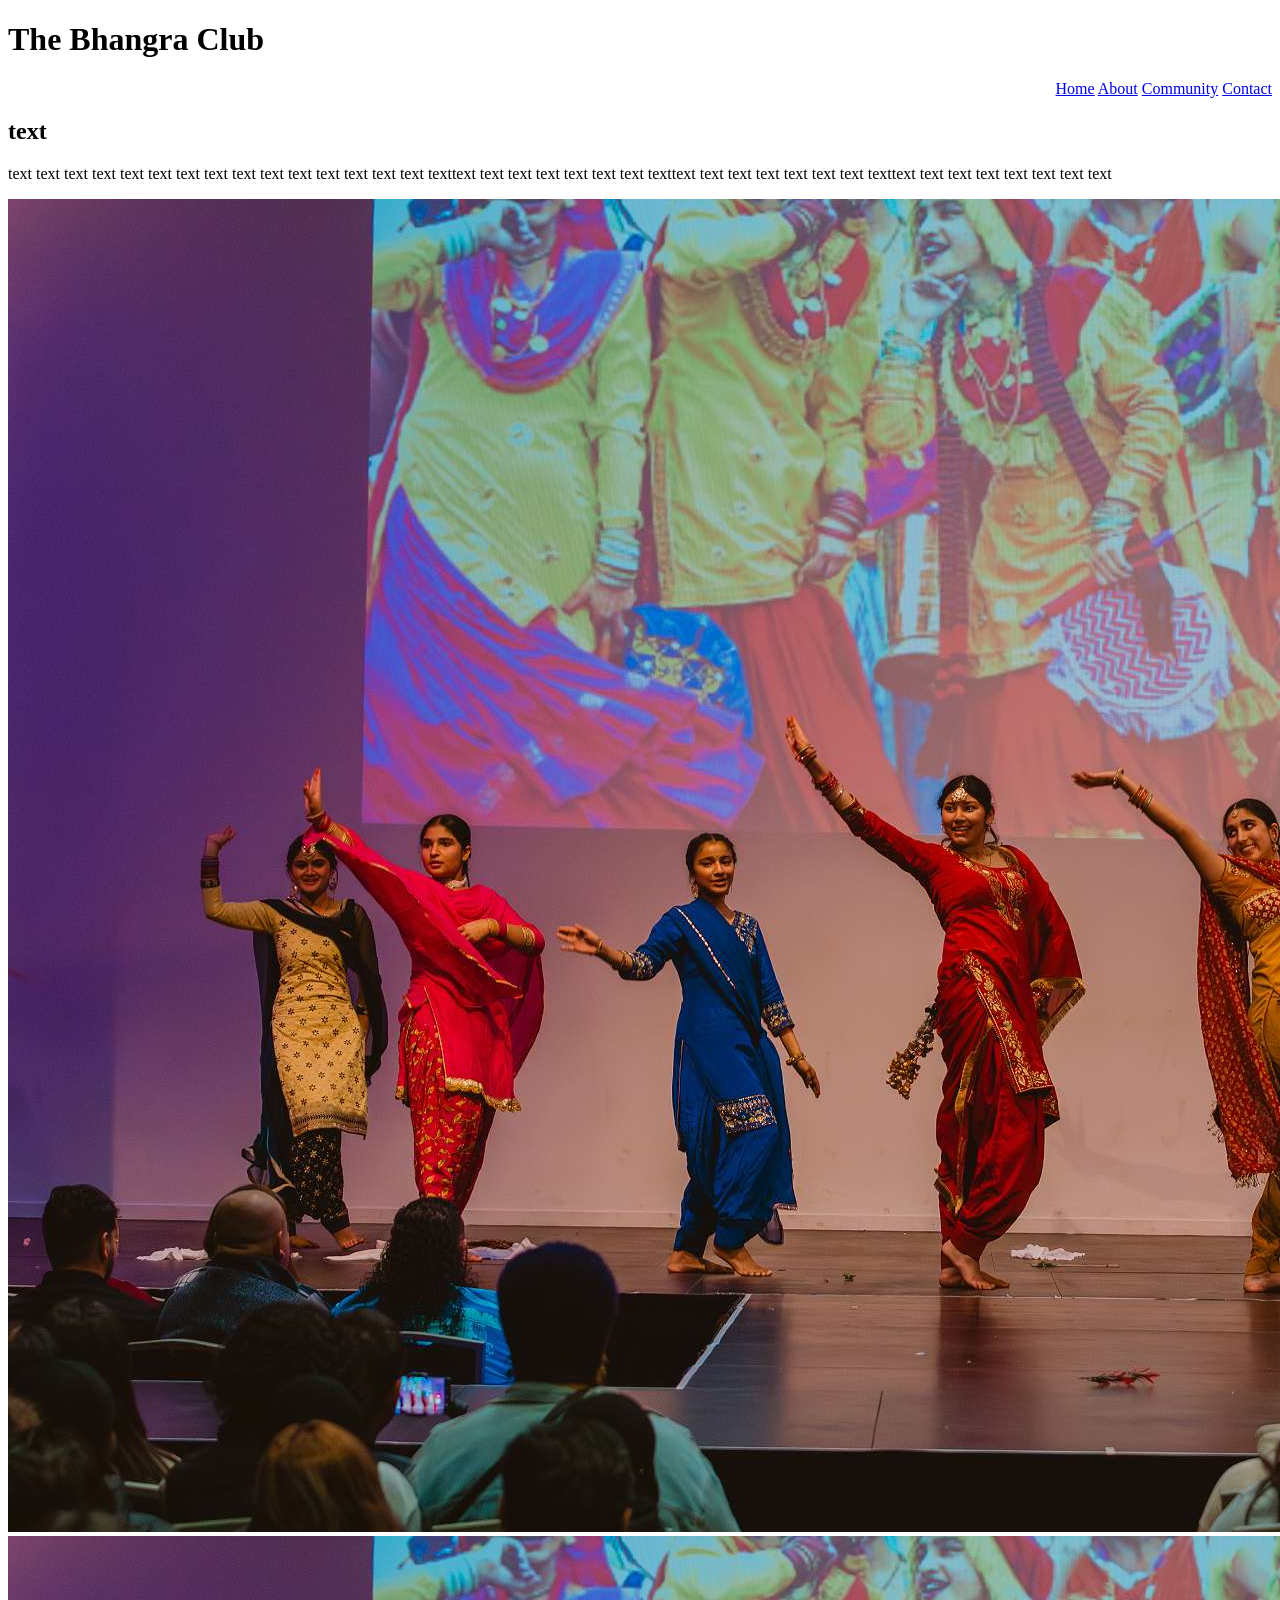
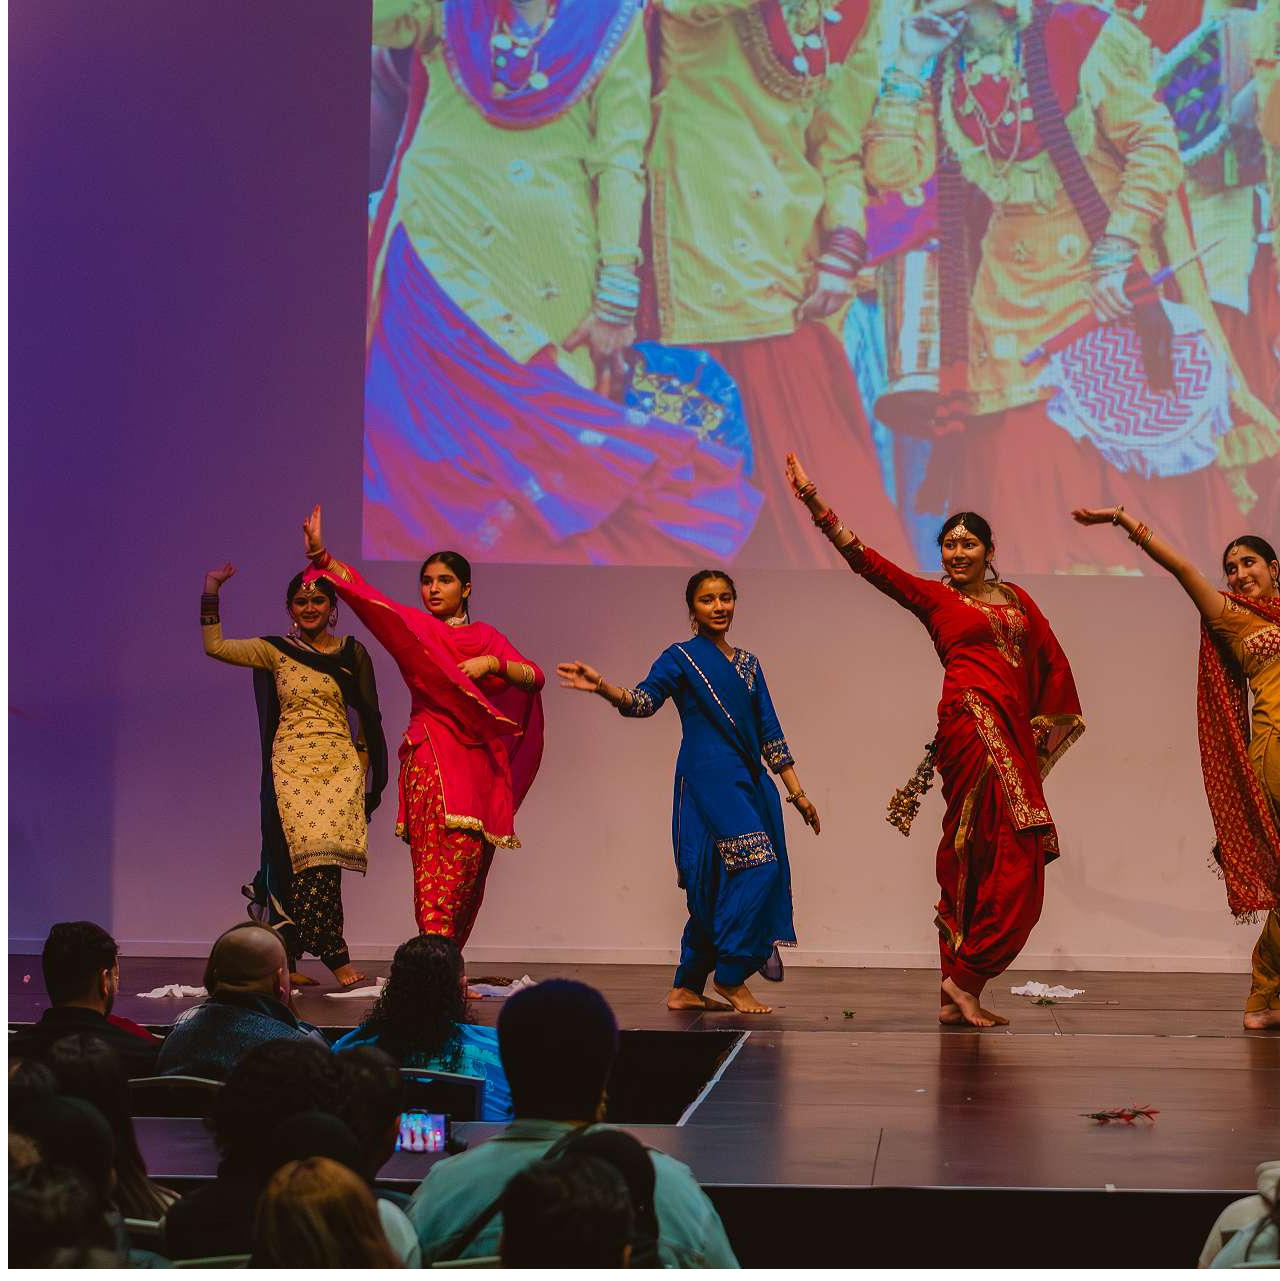
==== about.html @ 9d8ad813 "added two images on about page" ====
<!DOCTYPE html>
<html lang="en">
<head>
<title> About </title>
<link rel="stylesheet" href= "style.css">
</head>
<body>
    <div class="title">
        <h1>The Bhangra Club</h1>
    </div>
    
    <div class="navbar">
    <ul>
    <a href= "index.html">Home</a>
    <a href= "about.html">About</a>
    <a href= "community.html">Community</a>
    <a href= "contact.html">Contact</a>
    </ul>
     </div>
    </body>
    
    <div class="heading">
        <h2> text </h2>
    </div>
    
    <div class="text">
    <p> text text text text text text text text
        text text text text text text text texttext text text text text text text texttext text text text text text text texttext text text text text text text text
    </p>
    
    </div>

    <div class="container">
        <img src="images/danceydancy.jpg" alt="picture of dance">
        <img src="images/danceydancy.jpg" alt="picture of dance">
            </div>


</html>
---- style.css ----
.navbar{
    text-align:right;
  }
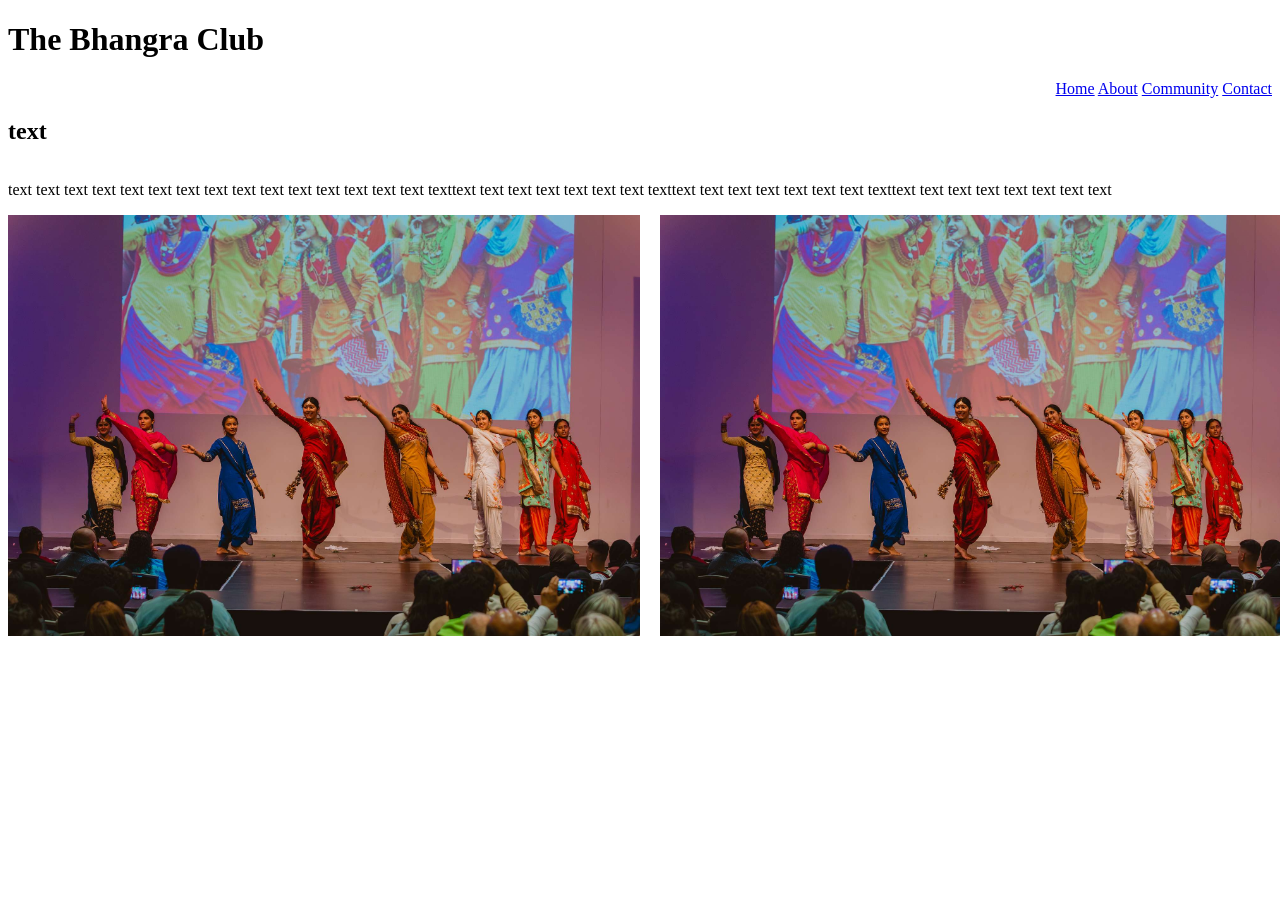
==== commit 284ec78c: "Used flexbox to correct images" ====
--- a/about.html
+++ b/about.html
@@ -30,7 +30,7 @@
     
     </div>
 
-    <div class="container">
+    <div class="text">
         <img src="images/danceydancy.jpg" alt="picture of dance">
         <img src="images/danceydancy.jpg" alt="picture of dance">
             </div>
--- a/style.css
+++ b/style.css
@@ -3,3 +3,13 @@
     text-align:right;
   }
 
+  .text {
+    display: flex;
+    flex-direction: row ;
+    gap: 20px;
+  
+}
+
+.text img{
+  width: 50%;
+}
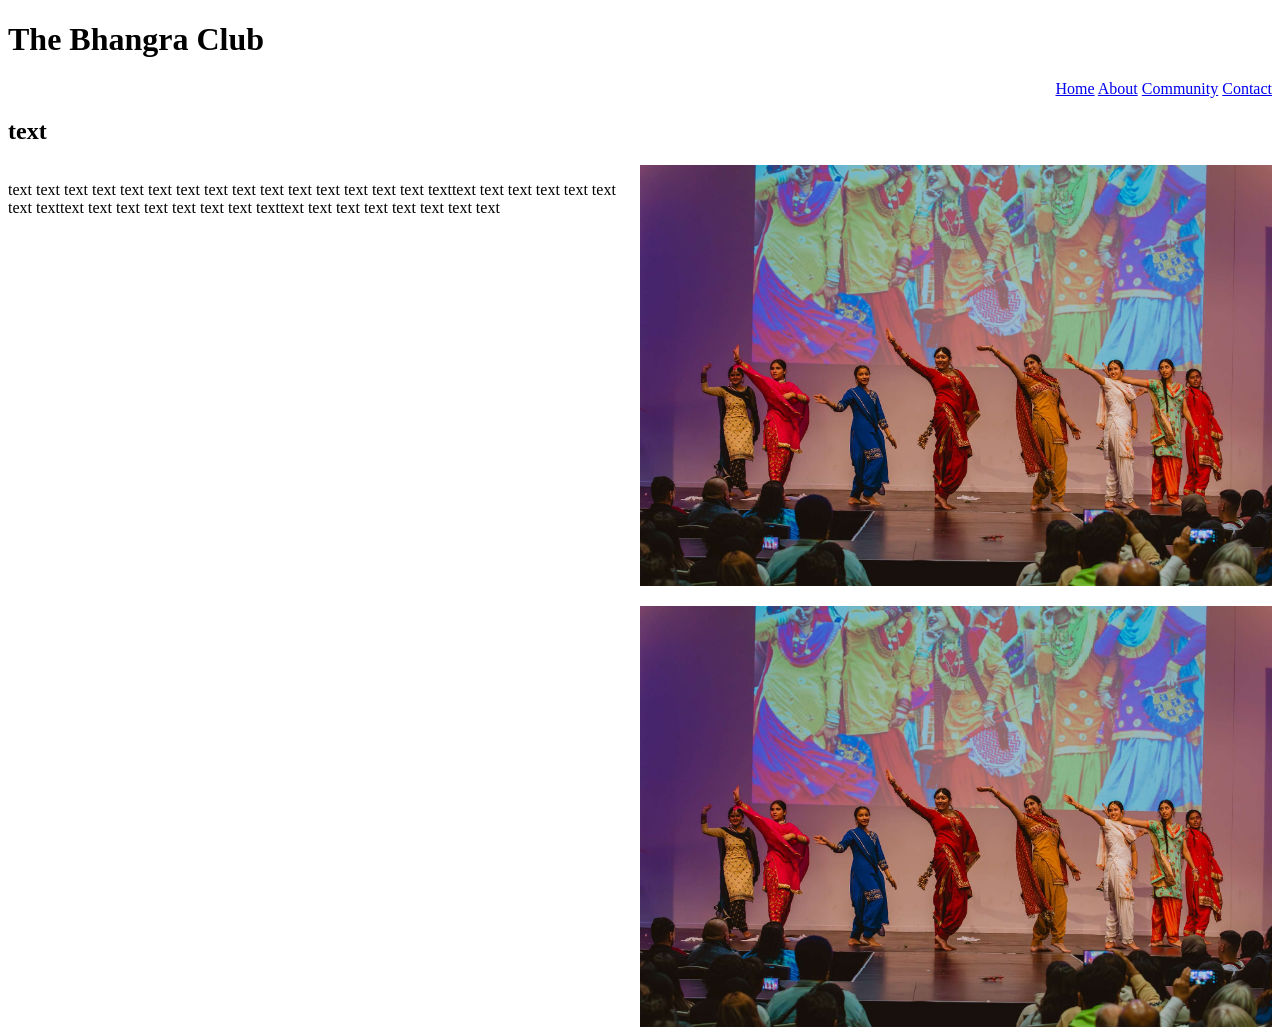
==== commit a12cb5f5: "flexbox done" ====
--- a/about.html
+++ b/about.html
@@ -23,16 +23,17 @@
         <h2> text </h2>
     </div>
     
-    <div class="text">
+    <div class="container-about">
     <p> text text text text text text text text
         text text text text text text text texttext text text text text text text texttext text text text text text text texttext text text text text text text text
     </p>
-    
-    </div>
 
-    <div class="text">
-        <img src="images/danceydancy.jpg" alt="picture of dance">
-        <img src="images/danceydancy.jpg" alt="picture of dance">
+        <div class="about-images">
+            <img src="images/danceydancy.jpg" alt="picture of dance">
+            <img src="images/danceydancy.jpg" alt="picture of dance">
+
+        </div>
+        
             </div>
 
 
--- a/style.css
+++ b/style.css
@@ -12,4 +12,22 @@
 
 .text img{
   width: 50%;
+}
+
+
+.container-about {
+  display: flex;
+  flex-direction: row;
+  gap: 20px;
+
+}
+
+.about-images {
+
+  display: flex;
+  flex-direction: column;
+
+  width: 50%;
+  gap: 20px;
+
 }
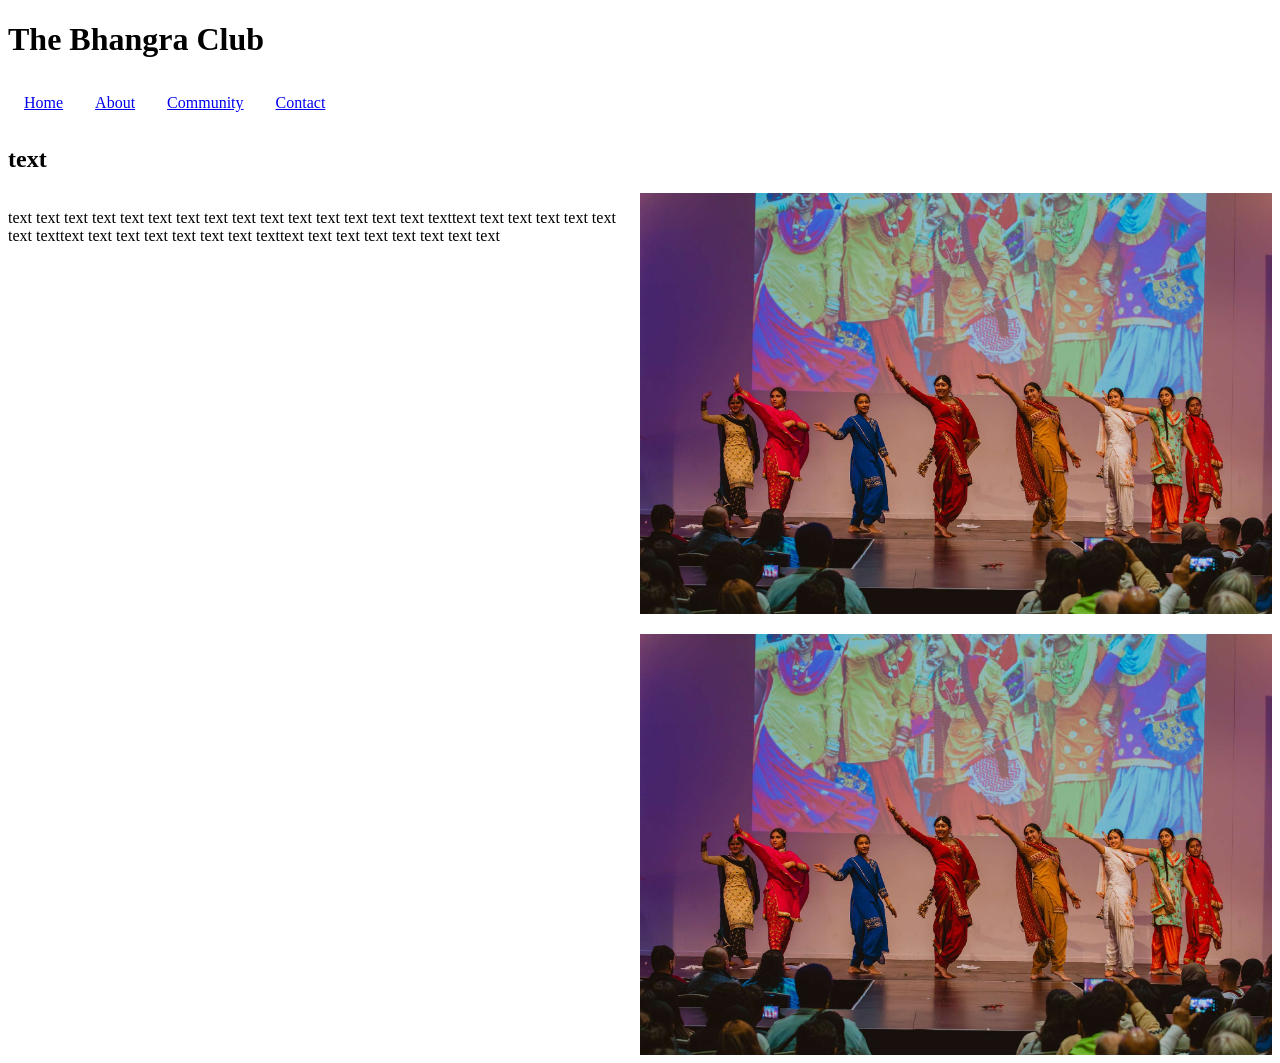
==== commit ccafe3b6: "fixed code for validation" ====
--- a/about.html
+++ b/about.html
@@ -11,13 +11,12 @@
     
     <div class="navbar">
     <ul>
-    <a href= "index.html">Home</a>
-    <a href= "about.html">About</a>
-    <a href= "community.html">Community</a>
-    <a href= "contact.html">Contact</a>
+        <li><a href= "index.html">Home</a></li>
+        <li><a href= "about.html">About</a></li>
+        <li><a href= "community.html">Community</a></li>
+        <li><a href= "contact.html">Contact</a></li>
     </ul>
      </div>
-    </body>
     
     <div class="heading">
         <h2> text </h2>
@@ -36,5 +35,6 @@
         
             </div>
 
+</body>
 
 </html>
--- a/style.css
+++ b/style.css
@@ -30,4 +30,29 @@
   width: 50%;
   gap: 20px;
 
-}+}
+
+
+.sign-up {
+  display: flex;
+  justify-content: center;
+  align-items: center;
+}
+
+
+.navbar ul {
+  list-style-type: none;
+  margin: 0;
+  padding: 0;
+  overflow: hidden;
+}
+
+.navbar li {
+  float: left;
+}
+
+.navbar li a {
+  display: block;
+  text-align: center;
+  padding: 14px 16px;
+}
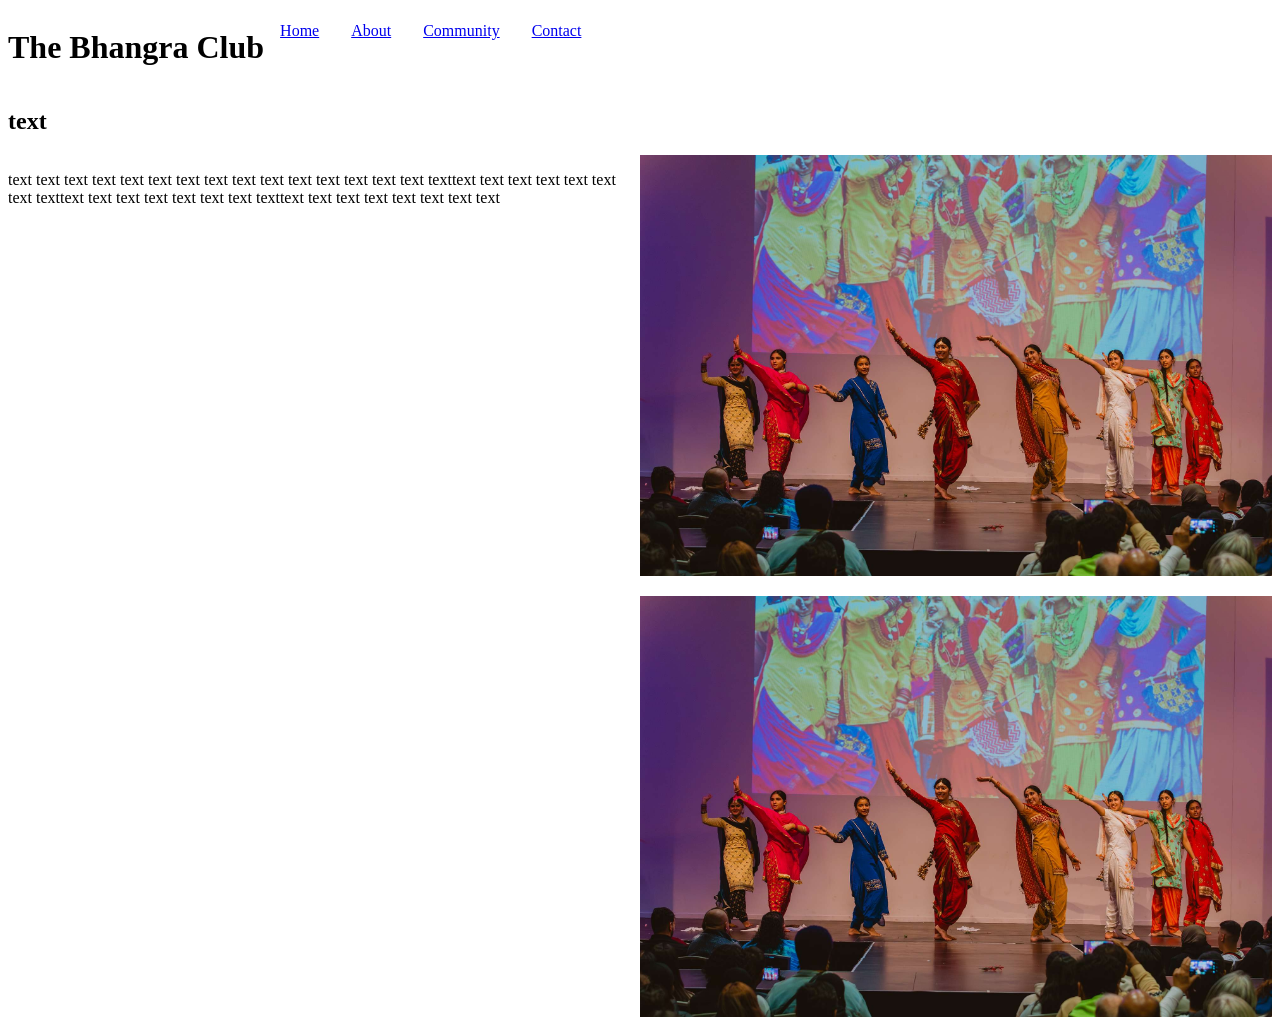
==== commit 2f4e3119: "added code to navbar" ====
--- a/about.html
+++ b/about.html
@@ -5,12 +5,10 @@
 <link rel="stylesheet" href= "style.css">
 </head>
 <body>
-    <div class="title">
-        <h1>The Bhangra Club</h1>
-    </div>
-    
+
     <div class="navbar">
     <ul>
+        <li><h1>The Bhangra Club</h1></li>
         <li><a href= "index.html">Home</a></li>
         <li><a href= "about.html">About</a></li>
         <li><a href= "community.html">Community</a></li>
--- a/style.css
+++ b/style.css
@@ -53,6 +53,9 @@
 
 .navbar li a {
   display: block;
-  text-align: center;
+  text-align: right;
   padding: 14px 16px;
 }
+
+
+
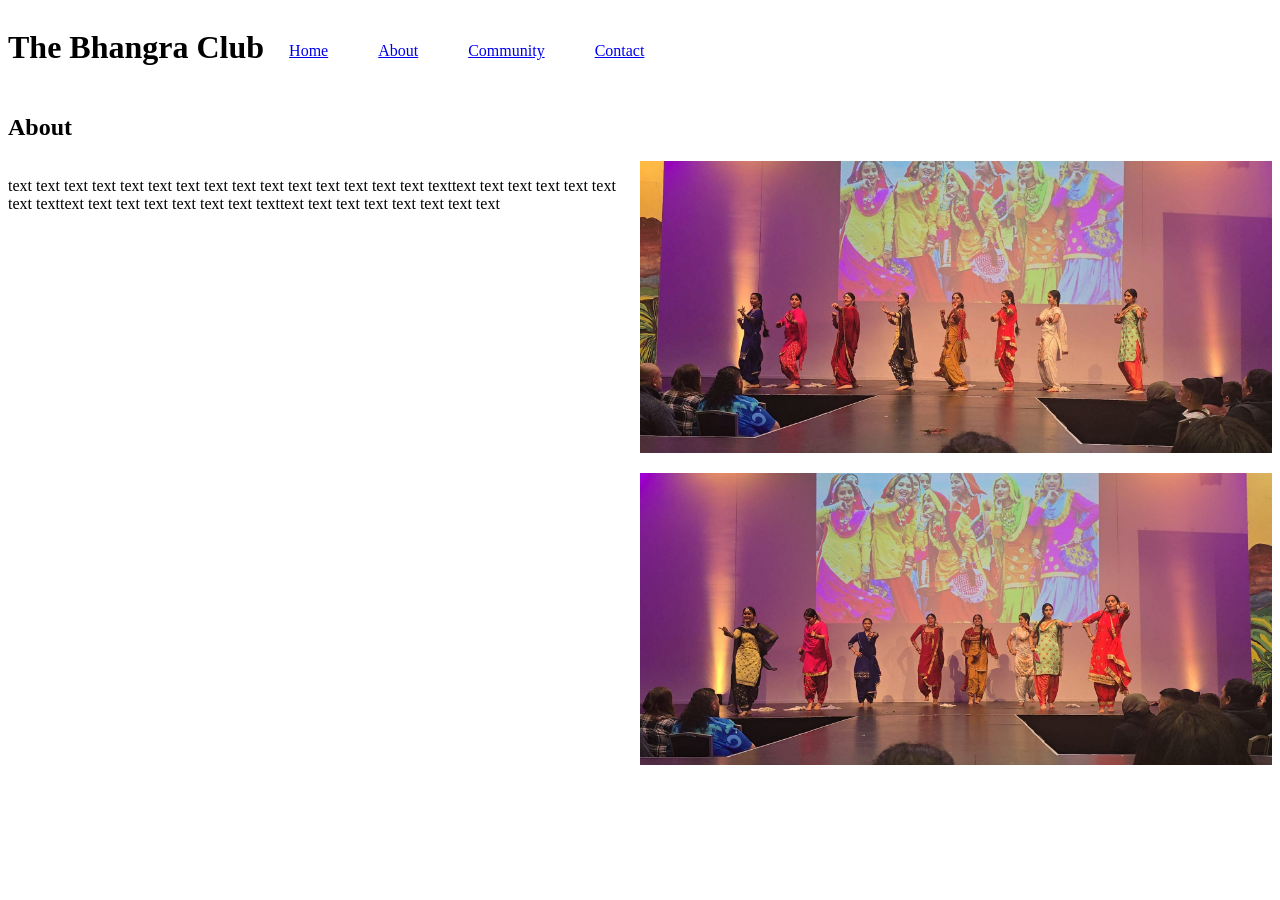
==== commit 86d4dd04: "changed headings to page names and added correct images" ====
--- a/about.html
+++ b/about.html
@@ -17,7 +17,7 @@
      </div>
     
     <div class="heading">
-        <h2> text </h2>
+        <h2> About </h2>
     </div>
     
     <div class="container-about">
@@ -26,8 +26,8 @@
     </p>
 
         <div class="about-images">
-            <img src="images/danceydancy.jpg" alt="picture of dance">
-            <img src="images/danceydancy.jpg" alt="picture of dance">
+            <img src="images/aboutimage1compressed.jpg" alt="picture of dance">
+            <img src="images/aboutimage2compressed.jpg" alt="picture of dance">
 
         </div>
         
--- a/style.css
+++ b/style.css
@@ -1,16 +1,11 @@
+.text {
+  display: flex;
+  flex-direction: row;
+  gap: 20px;
 
-  .navbar{
-    text-align:right;
-  }
-
-  .text {
-    display: flex;
-    flex-direction: row ;
-    gap: 20px;
-  
 }
 
-.text img{
+.text img {
   width: 50%;
 }
 
@@ -39,7 +34,7 @@
   align-items: center;
 }
 
-
+/* navbar */
 .navbar ul {
   list-style-type: none;
   margin: 0;
@@ -48,14 +43,11 @@
 }
 
 .navbar li {
-  float: left;
+  float:left;
 }
 
 .navbar li a {
   display: block;
   text-align: right;
-  padding: 14px 16px;
-}
-
-
-
+  padding: 34px 25px;
+}
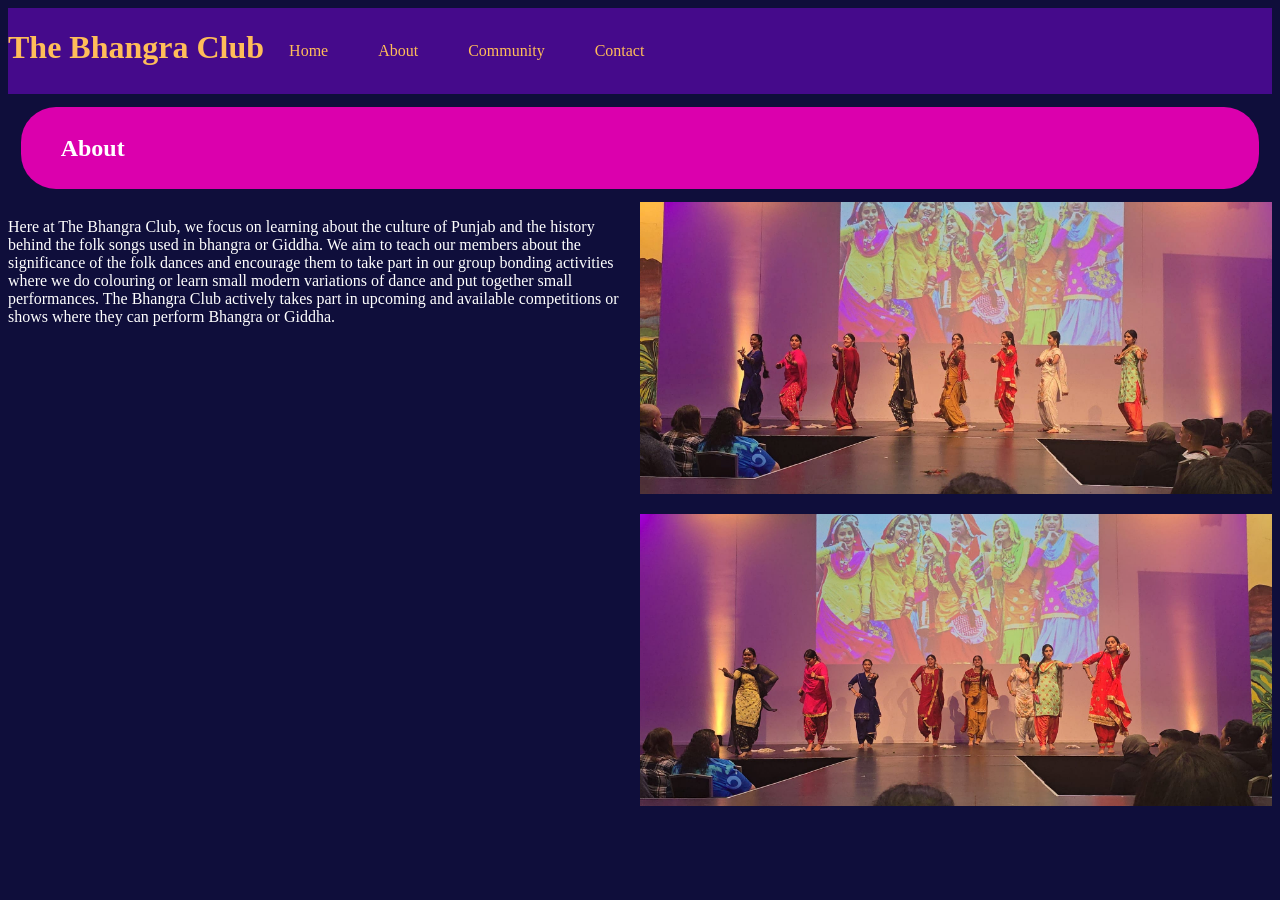
==== commit a9b9b275: "added text for all 4 pages" ====
--- a/about.html
+++ b/about.html
@@ -1,37 +1,44 @@
 <!DOCTYPE html>
 <html lang="en">
+
 <head>
-<title> About </title>
-<link rel="stylesheet" href= "style.css">
+    <title> About </title>
+    <link rel="stylesheet" href="style.css">
 </head>
+
 <body>
 
     <div class="navbar">
-    <ul>
-        <li><h1>The Bhangra Club</h1></li>
-        <li><a href= "index.html">Home</a></li>
-        <li><a href= "about.html">About</a></li>
-        <li><a href= "community.html">Community</a></li>
-        <li><a href= "contact.html">Contact</a></li>
-    </ul>
-     </div>
-    
+        <ul>
+            <li>
+                <h1>The Bhangra Club</h1>
+            </li>
+            <li><a href="index.html">Home</a></li>
+            <li><a href="about.html">About</a></li>
+            <li><a href="community.html">Community</a></li>
+            <li><a href="contact.html">Contact</a></li>
+        </ul>
+    </div>
+
     <div class="heading">
         <h2> About </h2>
     </div>
-    
+
     <div class="container-about">
-    <p> text text text text text text text text
-        text text text text text text text texttext text text text text text text texttext text text text text text text texttext text text text text text text text
-    </p>
-
+        <p>
+            Here at The Bhangra Club, we focus on learning about the culture of Punjab and the history behind the folk
+            songs used in bhangra or Giddha. We aim to teach our members about the significance of the folk dances and
+            encourage them to take part in our group bonding activities where we do colouring or learn small modern
+            variations of dance and put together small performances. The Bhangra Club actively takes part in upcoming
+            and available competitions or shows where they can perform Bhangra or Giddha.
+        </p>
         <div class="about-images">
             <img src="images/aboutimage1compressed.jpg" alt="picture of dance">
             <img src="images/aboutimage2compressed.jpg" alt="picture of dance">
 
         </div>
-        
-            </div>
+
+    </div>
 
 </body>
 
--- a/style.css
+++ b/style.css
@@ -37,17 +37,83 @@
 /* navbar */
 .navbar ul {
   list-style-type: none;
-  margin: 0;
-  padding: 0;
+  margin: 50;
+  padding: 20;
   overflow: hidden;
 }
 
 .navbar li {
-  float:left;
+  float: left;
 }
 
 .navbar li a {
   display: block;
   text-align: right;
   padding: 34px 25px;
+  color: #ffbd59;
+}
+
+ul {
+  list-style-type: none;
+  margin: 0;
+  padding: 0;
+  background-color: #450A8B;
+  display: flex;
+}
+
+ul li a {
+  display: block;
+  color: white;
+  padding: 14px 16px;
+  text-decoration: none;
+}
+
+ul li a:hover {
+  background-color: #111111;
+}
+
+
+
+.heading {
+  list-style-type: none;
+  margin: 1%;
+  display: flex;
+  display: block;
+  color: white;
+  padding: 8px 40px;
+  text-decoration: none;
+  align-items: flex-start;
+  background-color: #db00ad;
+  border-radius: 35px;
+}
+
+h1{
+  color: #ffbd59;
+}
+
+
+
+body {
+  background-color: #0f0e3b;
+}
+
+p {
+  color: white;
+}
+
+.sign-up{
+  color: #ffbd59;
+}
+
+
+.sign-up h2{
+  list-style-type: none;
+  margin: 1%;
+  display: flex;
+  display: block;
+  padding: 8px 40px;
+  text-decoration: none;
+  align-items: flex-start;
+  background-color: #db00ad;
+  border-radius: 25px;
 }
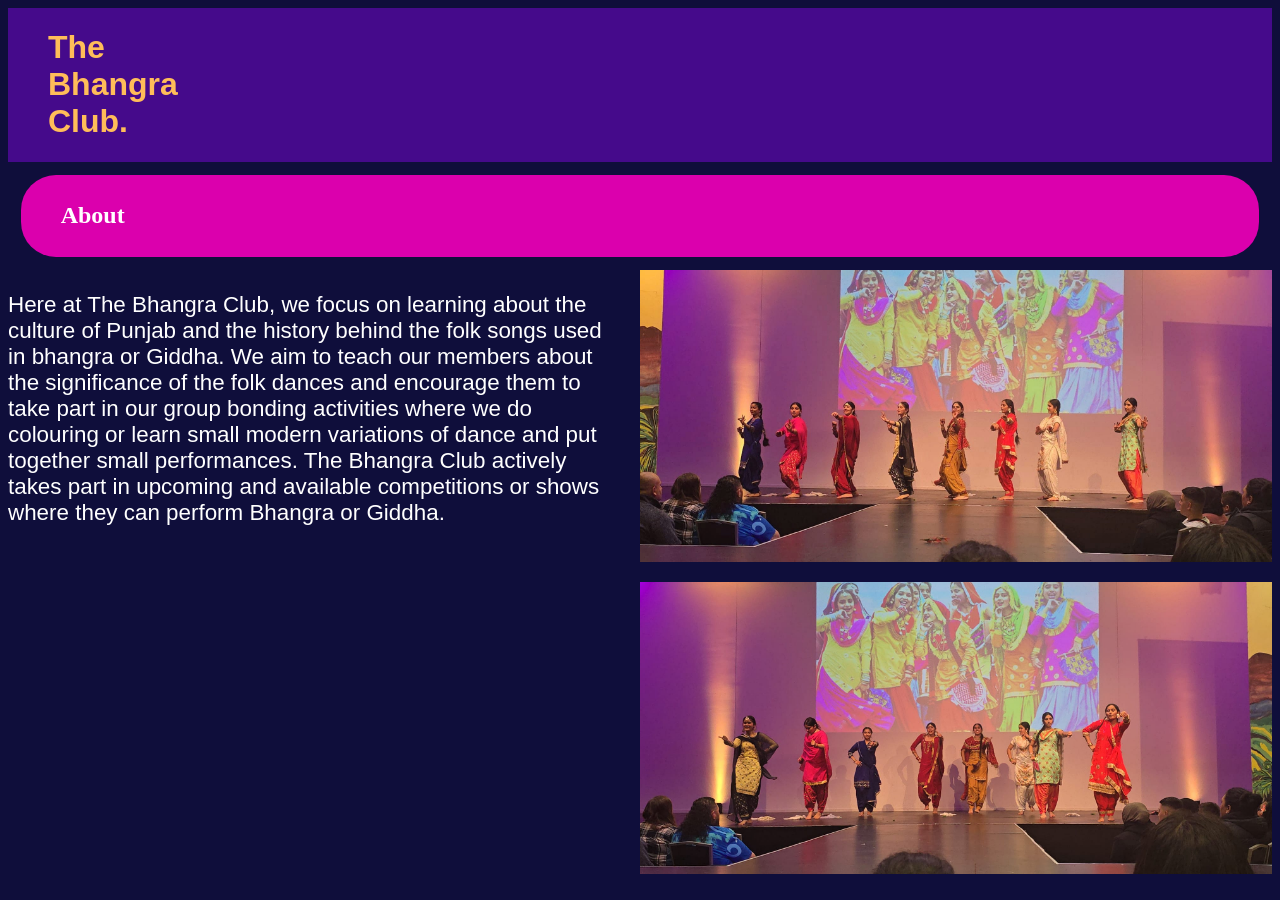
==== commit 1d6be9dd: "fixing up navbar szies to make it look good" ====
--- a/about.html
+++ b/about.html
@@ -11,7 +11,7 @@
     <div class="navbar">
         <ul>
             <li>
-                <h1>The Bhangra Club</h1>
+                <h1>The Bhangra Club.</h1>
             </li>
             <li><a href="index.html">Home</a></li>
             <li><a href="about.html">About</a></li>
--- a/style.css
+++ b/style.css
@@ -4,6 +4,16 @@
   gap: 20px;
 
 }
+.text-1 {
+  display: flex;
+  flex-direction: row;
+  gap: 20px;
+
+}
+.text-1 img {
+  width: 20%;
+}
+
 
 .text img {
   width: 50%;
@@ -51,12 +61,21 @@
   text-align: right;
   padding: 34px 25px;
   color: #ffbd59;
+  font-size: 110%;
 }
+
+.navbar h1{
+padding-right: 1158px;
+}
+
+
+
+
 
 ul {
   list-style-type: none;
   margin: 0;
-  padding: 0;
+  padding: 20;
   background-color: #450A8B;
   display: flex;
 }
@@ -116,4 +135,31 @@
   align-items: flex-start;
   background-color: #db00ad;
   border-radius: 25px;
+}
+
+.text{
+  font-family: Arial, Helvetica, sans-serif;
+}
+.container-about{
+  font-family: Arial, Helvetica, sans-serif;
+}
+
+.text-1{
+  font-family: Arial, Helvetica, sans-serif;
+}
+
+.text{
+  font-size: 140%;
+}
+.container-about{
+  font-size: 140%;
+}
+
+.text-1{
+  font-size: 140%;
+}
+
+.navbar{
+
+  font-family: Arial, Helvetica, sans-serif;
 }
